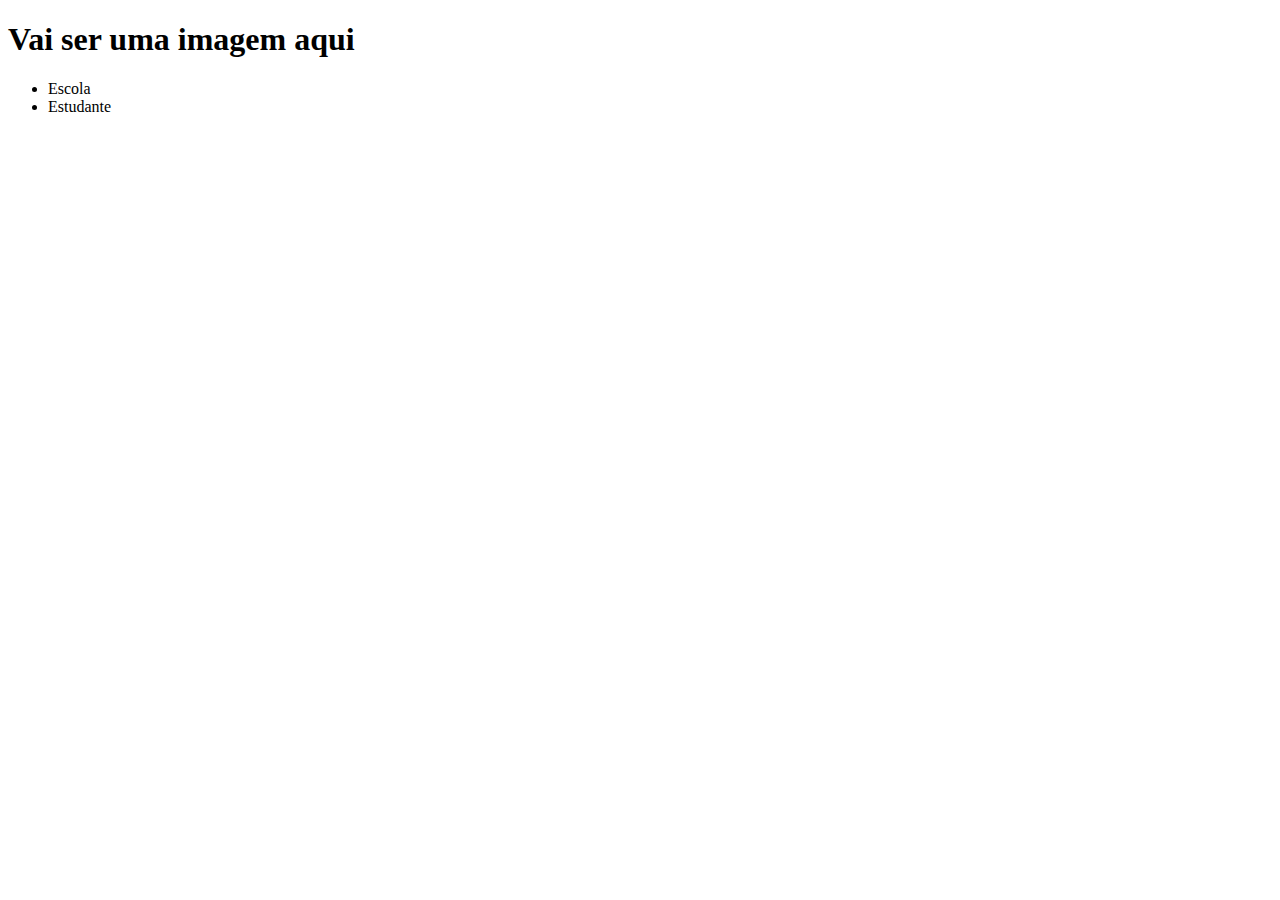
==== index.html @ 68400f98 "Iniciei o header" ====
<!DOCTYPE html>
<html lang="en">
<head>
    <meta charset="UTF-8">
    <meta http-equiv="X-UA-Compatible" content="IE=edge">
    <meta name="viewport" content="width=,  initial-scale=1.0">
    <title>Document</title>
    <link rel="stylesheet" href="style.css">
</head>
<body>
    <header>
    <h1>Vai ser uma imagem aqui</h1>
    <ul>
       <li>Escola</li>
       <li>Estudante</li>
   </ul>
    </header>

</body>
</html>
---- style.css ----
body[
    background-color
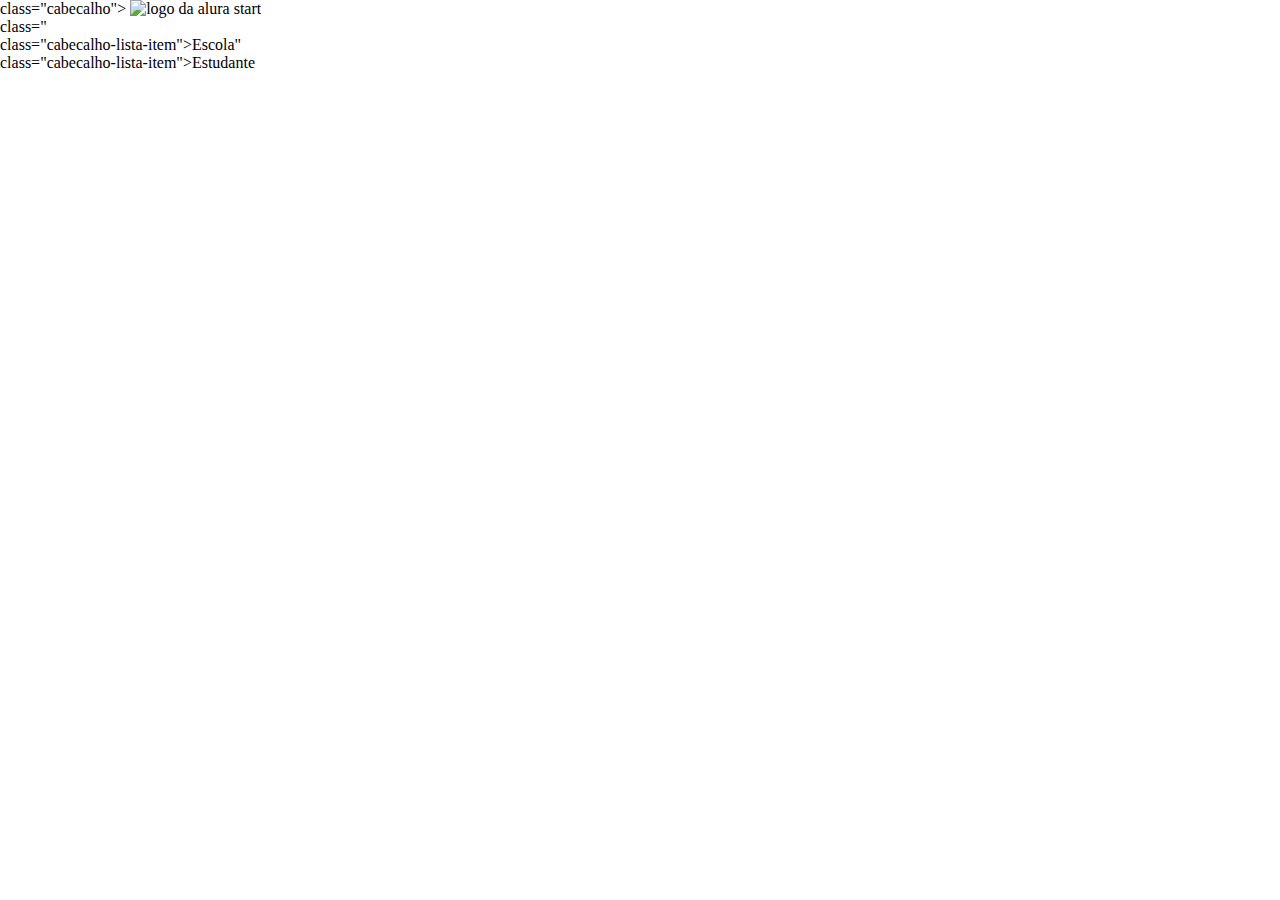
==== commit 63286a50: "cabeçalho está completo" ====
--- a/index.html
+++ b/index.html
@@ -8,11 +8,11 @@
     <link rel="stylesheet" href="style.css">
 </head>
 <body>
-    <header>
-    <h1>Vai ser uma imagem aqui</h1>
-    <ul>
-       <li>Escola</li>
-       <li>Estudante</li>
+    <header>class="cabecalho">
+    <img class="cabecalho-imagem" src="alurastart logo.png" alt="logo da alura start">
+    <ul>class="<cabecalho-lista">
+        <li>class="cabecalho-lista-item">Escola"</li>
+       <li>class="cabecalho-lista-item">Estudante</li>
    </ul>
     </header>
 
--- a/style.css
+++ b/style.css
@@ -1,2 +1,23 @@
-body[
-    background-color+*{
+      margin: 0;
+      padding: 0;
+}
+
+.cabecalho {
+   background-color: blue;
+   color: white;
+   display:flex;
+   justify-content:space-around;
+   align-items:center;
+   padding: 24px 0;
+}  
+
+.cabecalho-imagem{
+    width:20%;
+}
+
+.cabecalho-lista-item{
+   display: inline-block
+   margin: 0 16px;
+   font-size: 24px;
+}